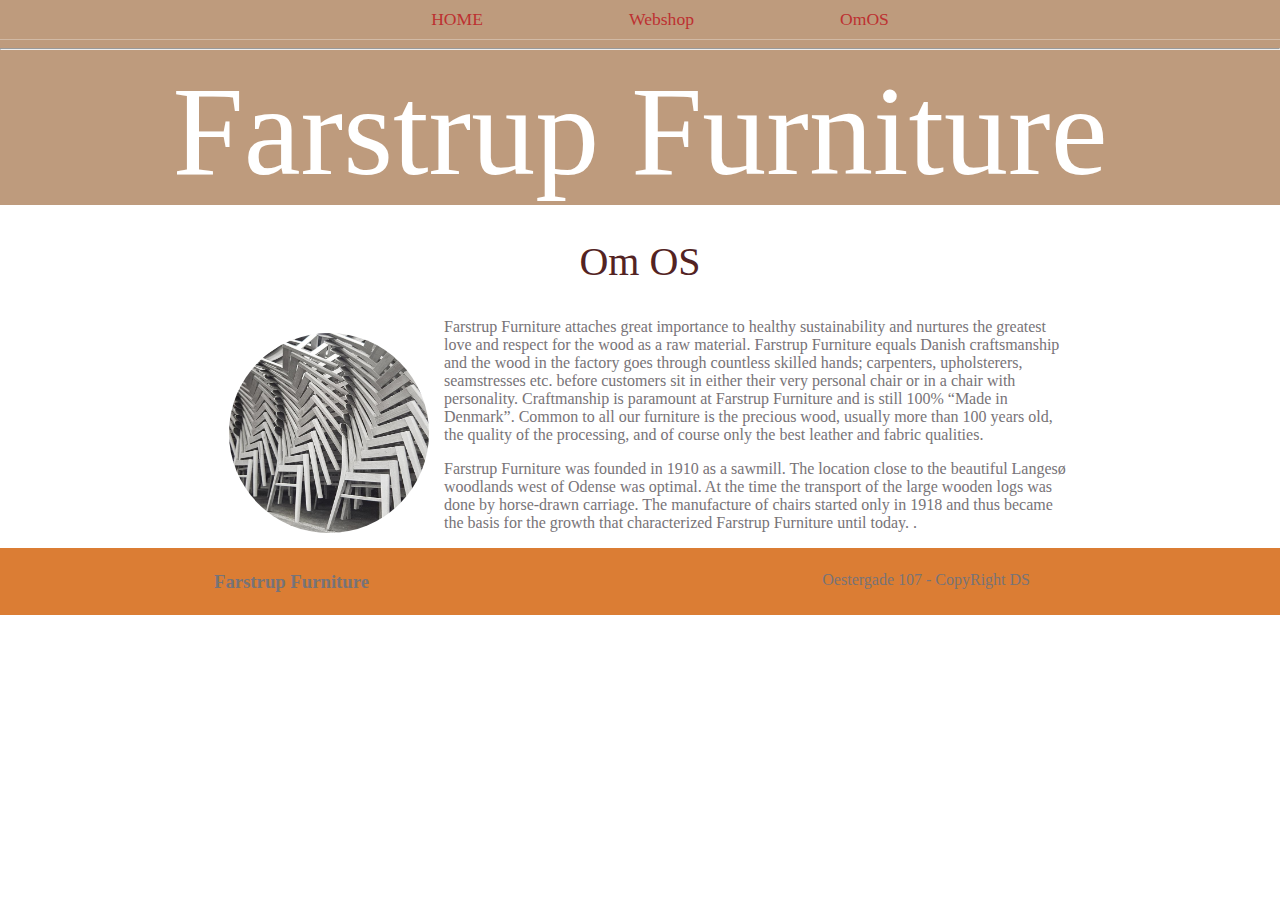
==== about.html @ b5b1eb00 "Initial commit" ====
<!DOCTYPE htlml>
<htlm>
    <head>
        <title>Farstrup funertur</title>
        <meta name="descripton" content="THIS IS THE DECRIPTION">
        <link rel="stylesheet" href="styles.css" />
    </head>
    <body>
        <header class="main-header">
            <nav class= "nav main-nav">
                <ul>
                    <li><a href="index.html">HOME</a></li>
                    <li><a href="webshop.html">Webshop</a></li>
                    <li><a href="about.html">OmOS</a></li>
                </ul>
            </nav>
            <hr>
            <h1 class="side-navn side-navn-stor">Farstrup Furniture</h1>
        </header>
        <section class ="content-section container">
            <h2 class="section-header">Om OS</h2>
            <img class="om-os-billede" src="stabel-stole_komp.jpeg">
            <p> 
                Farstrup Furniture attaches great importance to healthy sustainability and nurtures the greatest love and respect for the wood as a raw material. 
                Farstrup Furniture equals Danish craftsmanship and the wood in the factory goes through countless skilled hands; 
                carpenters, upholsterers, seamstresses etc. before customers sit in either their very personal chair or in a chair with personality.
                Craftmanship is paramount at Farstrup Furniture and is still 100% “Made in Denmark”.
                Common to all our furniture is the precious wood, usually more than 100 years old, the quality of the processing, and of course only the best leather and fabric qualities. 
            </p>
            <p>Farstrup Furniture was founded in 1910 as a sawmill. The location close to the beautiful Langesø woodlands west of Odense was optimal. 
                At the time the transport of the large wooden logs was done by horse-drawn carriage.
                The manufacture of chairs started only in 1918 and thus became the basis for the growth that 
                characterized Farstrup Furniture until today. .
            </p>
        </section>
        <footer class ="main-footer">
            <div class ="container main-footer-container">
            <h3 class = "side-F">Farstrup Furniture</h3>
            <ul class="nav footer-nav">
                Oestergade 107 - CopyRight DS
                <li>
                    <a href="https://farstrup.dk/en/" target="_blank">
                        <img scr="##">
                    </a>
                </li>
            </ul>
        </div>
        </footer>
     </body>
</htlm>
---- styles.css ----
* {
    box-sizing: border-box;
    font-family: 'Times New Roman', Times, serif;
    color: #777377;
}


html, body {
    margin: 0;
    padding: 0;
}

.nav ul {
    margin: 0;
}

.nav li {
    display: inline;
}

.nav a {
    display: inline-block;
    padding: .5em;
    color: rgb(189, 49, 49);
    text-decoration: none;
}

.main-nav {
    text-align: center;
    font-size: 1.1em;
    font-weight: lighter;
    border-bottom: 1px solid rgba(255, 255, 255, .3);
}

.main-nav li {
    padding: 0 5%;
}


.nav a:hover {
    background-color: rgba(184, 106, 18, 0.3);
}

.main-header {
    background-color: #BE9B7D;
}

.side-navn {
    text-align: center;
    margin: 0;
    font-size: 4em;
    font-family: Cambria, Cochin, Georgia, Times, 'Times New Roman', serif;
    font-weight: normal;
    color: white;
}

.side-navn-stor {
    font-size: 8em;
}

.content-section {
    margin: 1em;
}

.container {
    max-width: 900px;
    margin: 0 auto;
    padding: 0 1.5em;
}

.section-header {
    font-family: Cambria, Cochin, Georgia, Times, 'Times New Roman', serif;
    font-weight: normal;
    color: rgb(83, 35, 35);
    text-align: center;
    font-size: 2.5em;
}

.om-os-billede {
    float: left;
    height: 200px;
    width: 200px;
    margin: 15px;
    border-radius: 50%;

}

.main-footer {
    background-color: #DB7D34;
    color: rgba(184, 106, 18, 0.3);
    padding: .25em 0;

}

.main-footer-container {
    display: flex;
    align-items: center;
}

.main-footer-container ul {
    flex-grow: 1;
    text-align: end;
}

.footer-nav li {
    padding: 0 .5em;
}

.bnt {
    text-align: center;
    vertical-align: middle;
    padding: .65em;
    cursor: pointer;
}

.bnt-header {
    margin: .5em 15% 2em 15em;
    color: rgb(228, 170, 84);
    border: 2px solid #2d2d2d;
    background-color: rgba(180, 102, 29, 0.1);
    border-radius: 0;
    font-size: 1.5em;
    font-weight: lighter;
    padding-left: 2em;
    padding-right: 2em;
}

.bnt-header:hover {
    background-color: rgba(145, 230, 10, 0.3);
}

.bnt-360 {
    display: block;
    margin: 0 auto;
    color: #2d2d2d;
    font-size: 4em;
    border-radius: 50%;
    padding: 0;
    width: 100px;
    height: 100px;

}

.produkt-info {
    border-bottom: 1px solid black;
    padding-bottom: 1em;
    margin-bottom: 1em;
}

.produkt-info:last-child {
    border-bottom: none;
}

.pris {
    display: inline-block;
    padding-right: .5em;
    color: #555;
    font-weight: bold;
}

.produkt-navn {
    width: 24%;

}

.kort-info {
    width: 42%;
}

.pordukt-bnt {
    max-width: 19%
}

.bnt-primary {
    color: black;
    background-color: #b66509;
    border: none;
    border-radius: .3em;
    font-weight: bold;
}

.bnt-primary:hover {
    background-color: #31271e;
}

.shop-item {
    margin: 30px;
    align-items: center;
}

.shop-item-title {
    display: block;
    width: 100%;
    text-align: center;
    font-weight: bold;
    font-size: 1.5en;
    color: black;
    margin: 15px;
}

.shop-item-img {
    height: 250px;

}

.shop-navn {
    display: block;
    font-size: 8em;
}

.shop-items-details {
    display: flex;
    align-items: center;
    padding: 2.5px;
    font-size: 2.5em;

}

.shop-item-price{
    flex-grow: 1;
    color: #333;
}

.shop-items {
    display: flex;
    flex-wrap: wrap;
    justify-content: space-around;
}

.cart-header {
    font-weight: bold;
    font-size: 1.2em;
    color: #333;
}

.cart-column {
    display: flex;
    align-items:center;
    border-bottom: 1px solid black;
    margin-right: 1.5em;
    padding-bottom: 10px;
    margin-top: 10px;
}

.cart-row {
    display: flex;
}

.cart-item {
    width: 45%;
}

.cart-price {
    width: 20%;
    font-size: 1.2em;
    color: #333;
}

.cart-antal {
    width: 35%;
}

.cart-item-titel {
    color: #333;
    margin-left: .5em;
    font-size: 1.2em;
}

.cart-item-image {
    width: 75px;
    height: auto;
    border-radius: 10px;
}

.bnt-danger {
    color: white;
    background-color: red;
    border: none;
    border-radius: .3em;
    font-weight: bold;
}

.bnt-danger:hover {
    background-color: rgb(184, 27, 27);
}

.cart-antal-imput {
    height: 34px;
    width: 50px;
    border-radius: 5px;
    border: 1px solid #2d2d2d;
    background-color: #eee;
    color: #333;
    padding: 0;
    text-align: center;
    font-size: 1.2em;
    margin-right: 25px;

}

.cart-row:last-child {
    border-bottom: 3px solid black;
}

.cart-row:last-child {
    border: none;
}

.cart-total {
    text-align: end;
    margin-top: 10px;
    margin-right: 10px;
}

.cart-total-title {
    font-weight: bold;
    font-size: 1.5em;
    color: black;
    margin-right: 20px;
}

.cart-total-price {
    color: #333;
    font-size: 1.1em;
}

.bnt-kob {
    display: block;
    margin: 40px auto 80px auto;
    font-size: 2.5em;
}

.knap {
    display: block;
    margin: 0 auto;
    color: #2d2d2d;
    font-size: 4em;
    border-radius: 50%;
    padding: 0;
    width: 100px;
    height: 100px;

}
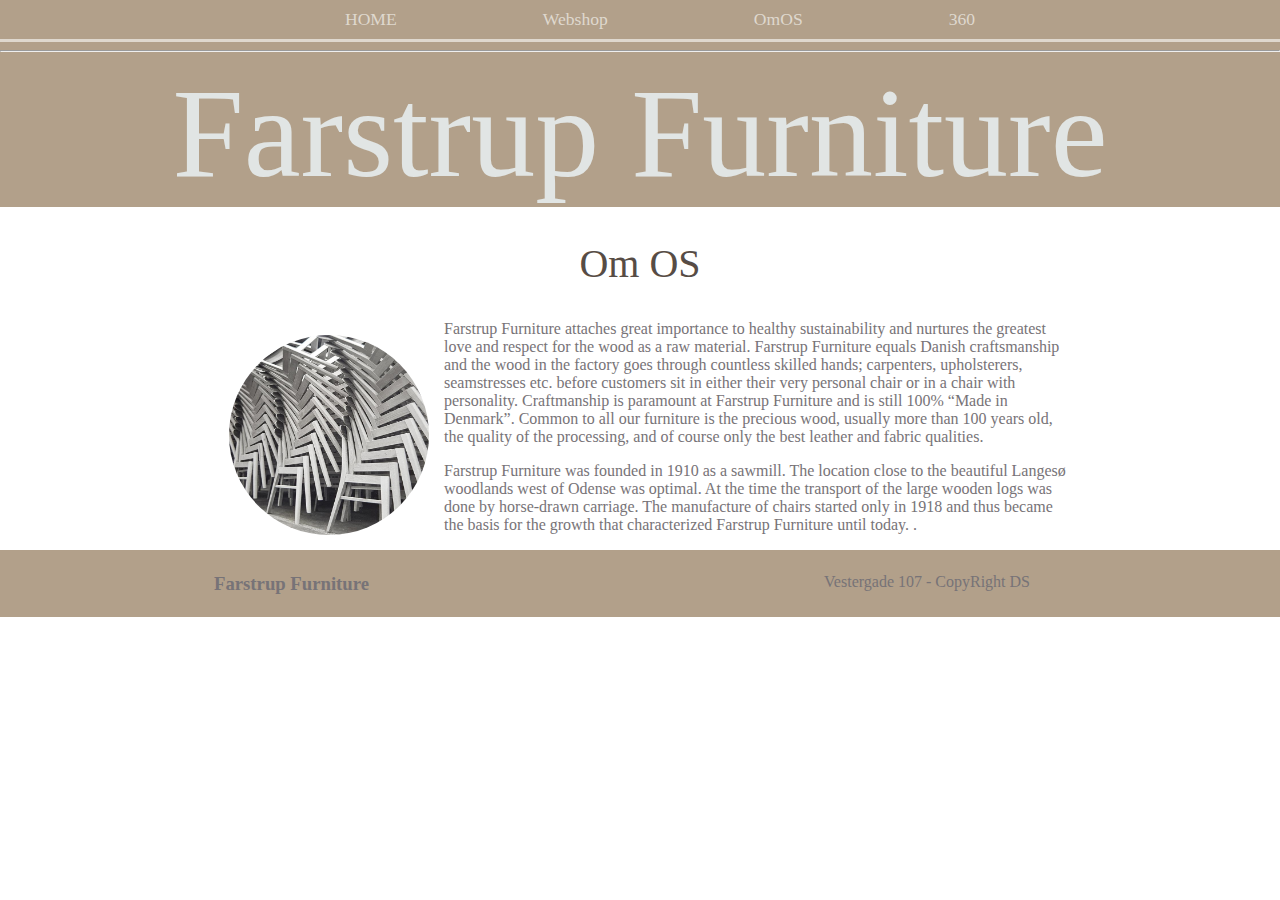
==== commit 182b2cad: "Removed" ====
--- a/about.html
+++ b/about.html
@@ -12,6 +12,7 @@
                     <li><a href="index.html">HOME</a></li>
                     <li><a href="webshop.html">Webshop</a></li>
                     <li><a href="about.html">OmOS</a></li>
+                    <li><a href="360-maker123.html">360</a></li>
                 </ul>
             </nav>
             <hr>
@@ -37,7 +38,7 @@
             <div class ="container main-footer-container">
             <h3 class = "side-F">Farstrup Furniture</h3>
             <ul class="nav footer-nav">
-                Oestergade 107 - CopyRight DS
+                Vestergade 107 - CopyRight DS
                 <li>
                     <a href="https://farstrup.dk/en/" target="_blank">
                         <img scr="##">
--- a/styles.css
+++ b/styles.css
@@ -21,7 +21,7 @@
 .nav a {
     display: inline-block;
     padding: .5em;
-    color: rgb(189, 49, 49);
+    color: #dfd8ce;
     text-decoration: none;
 }
 
@@ -29,7 +29,7 @@
     text-align: center;
     font-size: 1.1em;
     font-weight: lighter;
-    border-bottom: 1px solid rgba(255, 255, 255, .3);
+    border-bottom: 3px solid #dfd8ce;
 }
 
 .main-nav li {
@@ -38,11 +38,11 @@
 
 
 .nav a:hover {
-    background-color: rgba(184, 106, 18, 0.3);
+    background-color: #767873;
 }
 
 .main-header {
-    background-color: #BE9B7D;
+    background-color: #b2a08a;
 }
 
 .side-navn {
@@ -51,7 +51,7 @@
     font-size: 4em;
     font-family: Cambria, Cochin, Georgia, Times, 'Times New Roman', serif;
     font-weight: normal;
-    color: white;
+    color: #e1e5e4;
 }
 
 .side-navn-stor {
@@ -71,7 +71,7 @@
 .section-header {
     font-family: Cambria, Cochin, Georgia, Times, 'Times New Roman', serif;
     font-weight: normal;
-    color: rgb(83, 35, 35);
+    color: #574c45;
     text-align: center;
     font-size: 2.5em;
 }
@@ -86,8 +86,8 @@
 }
 
 .main-footer {
-    background-color: #DB7D34;
-    color: rgba(184, 106, 18, 0.3);
+    background-color:#B2a08a;
+    color: black;
     padding: .25em 0;
 
 }
@@ -115,9 +115,9 @@
 
 .bnt-header {
     margin: .5em 15% 2em 15em;
-    color: rgb(228, 170, 84);
-    border: 2px solid #2d2d2d;
-    background-color: rgba(180, 102, 29, 0.1);
+    color: rgb(83, 35, 35);
+    border: 2px solid #767873;
+    background-color: #dfd8ce;
     border-radius: 0;
     font-size: 1.5em;
     font-weight: lighter;
@@ -126,13 +126,13 @@
 }
 
 .bnt-header:hover {
-    background-color: rgba(145, 230, 10, 0.3);
+    background-color: #a7856a;
 }
 
 .bnt-360 {
     display: block;
     margin: 0 auto;
-    color: #2d2d2d;
+    color: #a7856a;
     font-size: 4em;
     border-radius: 50%;
     padding: 0;
@@ -142,7 +142,7 @@
 }
 
 .produkt-info {
-    border-bottom: 1px solid black;
+    border-bottom: 1px solid bla;
     padding-bottom: 1em;
     margin-bottom: 1em;
 }
@@ -154,7 +154,7 @@
 .pris {
     display: inline-block;
     padding-right: .5em;
-    color: #555;
+    color: rgba(5, 5, 5, 0.616);
     font-weight: bold;
 }
 
@@ -172,15 +172,15 @@
 }
 
 .bnt-primary {
-    color: black;
-    background-color: #b66509;
+    color: rgba(5, 5, 5, 0.753);
+    background-color: #dfd8ce;
     border: none;
     border-radius: .3em;
     font-weight: bold;
 }
 
 .bnt-primary:hover {
-    background-color: #31271e;
+    background-color: #a7856a
 }
 
 .shop-item {
@@ -194,7 +194,7 @@
     text-align: center;
     font-weight: bold;
     font-size: 1.5en;
-    color: black;
+    color: rgba(0, 0, 0, 0.863);
     margin: 15px;
 }
 
@@ -218,7 +218,7 @@
 
 .shop-item-price{
     flex-grow: 1;
-    color: #333;
+    color: #554838;
 }
 
 .shop-items {
@@ -230,13 +230,13 @@
 .cart-header {
     font-weight: bold;
     font-size: 1.2em;
-    color: #333;
+    color: #dfd8ce;
 }
 
 .cart-column {
     display: flex;
     align-items:center;
-    border-bottom: 1px solid black;
+    border-bottom: 1px solid rgba(0, 0, 0, 0.795);
     margin-right: 1.5em;
     padding-bottom: 10px;
     margin-top: 10px;
@@ -252,8 +252,8 @@
 
 .cart-price {
     width: 20%;
-    font-size: 1.2em;
-    color: #333;
+    font-size: 1.3em;
+    color: #dfd9ce;
 }
 
 .cart-antal {
@@ -261,7 +261,7 @@
 }
 
 .cart-item-titel {
-    color: #333;
+    color: black;
     margin-left: .5em;
     font-size: 1.2em;
 }
@@ -281,7 +281,7 @@
 }
 
 .bnt-danger:hover {
-    background-color: rgb(184, 27, 27);
+    background-color: rgba(197, 16, 16, 0.856);
 }
 
 .cart-antal-imput {
